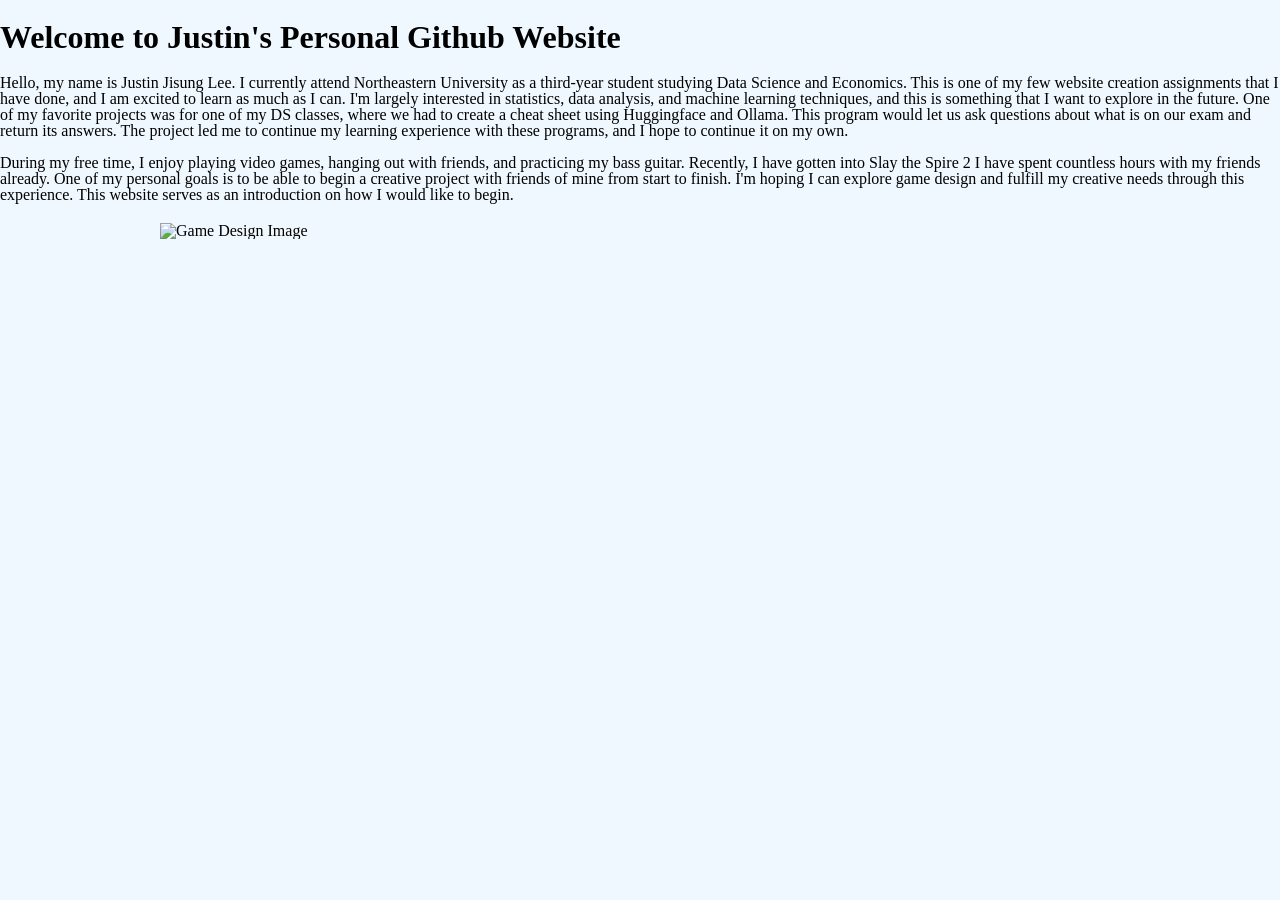
==== index.html @ 2f5b5f01 "Commiting website changes" ====
<!DOCTYPE html>
<html lang ="en">
    <head>
        <meta charset = "UTF-8">
        <meta name = "viewport" content ="width=device-width, initial-scale=1.0">
        <title> Justin's Personal Website</title>
        <link rel="stylesheet" href="project.css">
    </head>

<body>
<h1>Welcome to Justin's Personal Github Website</h1>

<p>Hello, my name is Justin Jisung Lee. I currently attend Northeastern University as a third-year student studying Data Science and Economics. 
This is one of my few website creation assignments that I have done, and I am excited to learn as much as I can. I'm largely interested in
statistics, data analysis, and machine learning techniques, and this is something that I want to explore in the future. One of my favorite projects
was for one of my DS classes, where we had to create a cheat sheet using Huggingface and Ollama. This program would let us ask questions about
what is on our exam and return its answers. The project led me to continue my learning experience with these programs, and I hope to continue it on my own.</p>

<p>During my free time, I enjoy playing video games, hanging out with friends, and practicing my bass guitar. Recently, I have gotten into Slay the Spire 2
I have spent countless hours with my friends already. One of my personal goals is to be able to begin a creative project with friends of mine from start to finish.
I'm hoping I can explore game design and fulfill my creative needs through this experience. This website serves as an introduction on how I would like to begin.</p>

<img src="https://stepico.com/wp-content/uploads/2022/03/Stepico_Blog_Game-Design-18-3.png" alt="Game Design Image">
</body>
</html>
---- project.css ----
body {
    font-family: 'Times New Roman', Times, serif;
    background-color: aliceblue;
    color:black;
    line-height: 1.0;
    margin: 0;
    padding: 0;
}

h1, h2, h3 {
    font-family: 'Times New Roman', Times, serif;
    color:black;
}

p {
    margin: 10px, 20px;
}

nav {
    background-color: aliceblue;
    padding: 10px;
    text-align: center;
}

img{
    display:block;
    margin: 20px auto;
    max-width:75%;
}
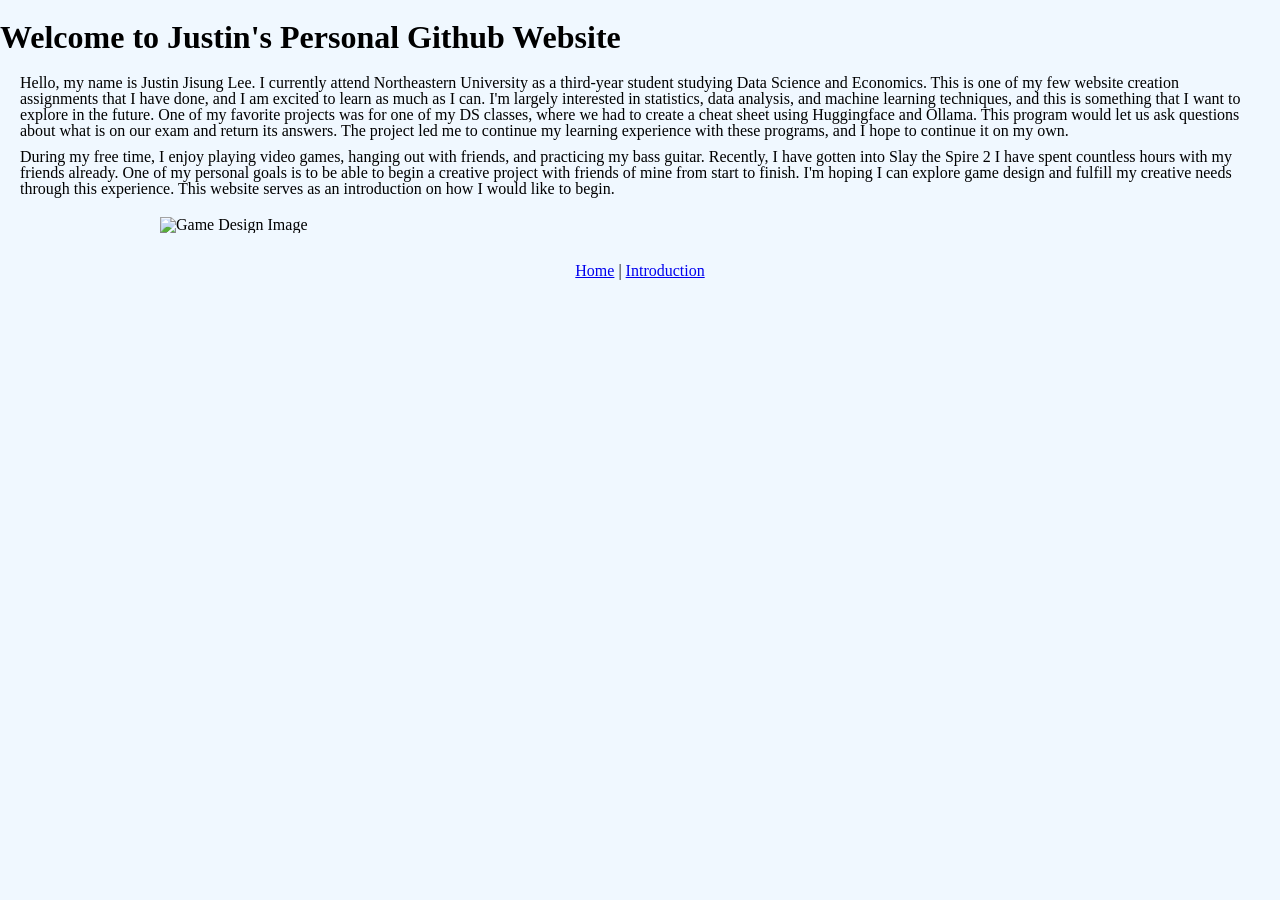
==== commit 7aed4139: "fixing nav" ====
--- a/index.html
+++ b/index.html
@@ -21,6 +21,12 @@
 I'm hoping I can explore game design and fulfill my creative needs through this experience. This website serves as an introduction on how I would like to begin.</p>
 
 <img src="https://stepico.com/wp-content/uploads/2022/03/Stepico_Blog_Game-Design-18-3.png" alt="Game Design Image">
+
+<nav>
+    <a href="index.html">Home</a> |
+    <a href="second.html">Introduction</a>
+</nav>
+
 </body>
 </html>
 
--- a/project.css
+++ b/project.css
@@ -13,7 +13,7 @@
 }
 
 p {
-    margin: 10px, 20px;
+    margin: 10px 20px;
 }
 
 nav {
